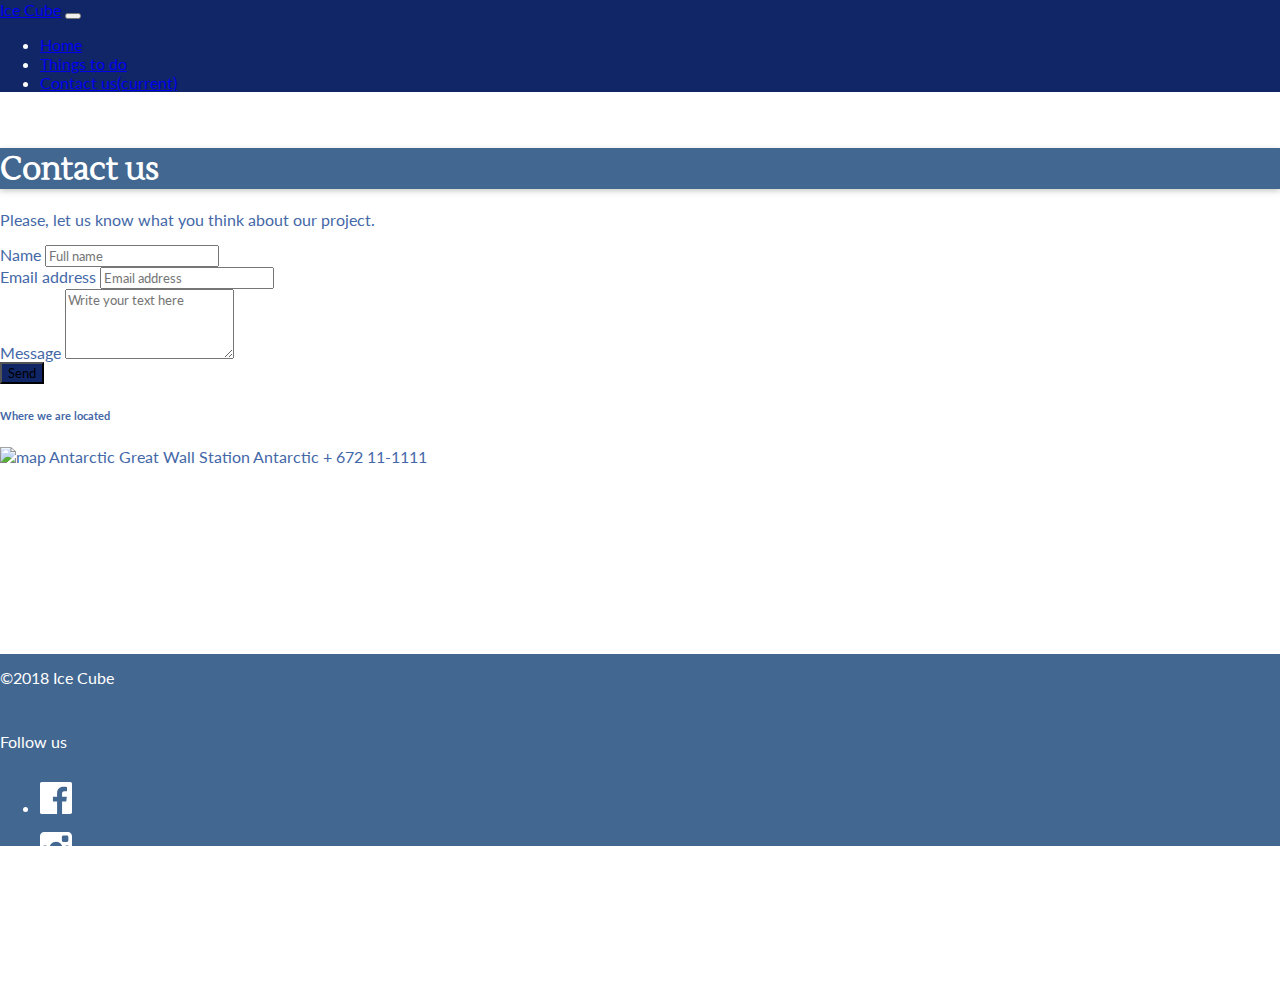
==== contact.html @ 8833d7fd "first" ====
<!DOCTYPE html>
<html lang="en">

<head>
    <meta charset="UTF-8">
    <meta name="viewport" content="width=device-width, initial-scale=1, shrink-to-fit=no">
    <link rel="stylesheet" href="https://maxcdn.bootstrapcdn.com/bootstrap/4.0.0-beta.3/css/bootstrap.min.css" integrity="sha384-Zug+QiDoJOrZ5t4lssLdxGhVrurbmBWopoEl+M6BdEfwnCJZtKxi1KgxUyJq13dy" crossorigin="anonymous">
    <link rel="stylesheet" href="css/main.css" />
    <title>Ice Cube</title>
</head>

<body>
    <div class="wrap">
        <nav class="navbar navbar-expand-md fixed-top navbar-dark bg-faded nav-blue">
            <div class="navbar-header clearfix float-sm-left">
                <a class="navbar-brand text-white" href="index.html">Ice Cube</a>
                <button class="navbar-toggler" type="button" data-toggle="collapse" data-target="#collapsemenu" aria-controls="collapsemenu" aria-expanded="false" aria-label="Toggle navigation">
        <span class="navbar-toggler-icon"></span>
        </button>
            </div>
            <div class="collapse navbar-collapse" id="collapsemenu">
                <ul class="navbar-nav mr-auto">
                    <li class="nav-item"> <a class="nav-link" href="../index.html#about">Home</a></li>
                    <li class="nav-item"> <a class="nav-link" href="../help.html">Things to do</a></li>
                    <li class="nav-item active"> <a class="nav-link" href="#">Contact us<span class="sr-only">(current)</span></a></li>
                </ul>
            </div>
        </nav>
        <header>
            <div class="container-fluid pt-3 pb-3 mb-3 mt-3 container-title">
                <div class="container">
                    <h1>Contact us</h1>
                </div>
            </div>
        </header>
        <main>
            <div class="container">
                <p class="mb-3">Please, let us know what you think about our project.</p>
                <div class="row">
                    <div class="col-md-6 mb-3">
                        <form>
                            <div class="form-group">
                                <label for="name">Name</label>
                                <input type="text" class="form-control" id="name" placeholder="Full name">
                            </div>
                            <div class="form-group">
                                <label for="email">Email address</label>
                                <input type="email" class="form-control" id="email" aria-describedby="emailHelp" placeholder="Email address">
                            </div>
                            <div class="form-group">
                                <label for="message">Message</label>
                                <textarea class="form-control" id="message" rows="4" placeholder="Write your text here"></textarea>
                            </div>
                            <button type="submit" class="btn btn-blue text-white">Send</button>
                        </form>
                    </div>
                    <div class="col-md-6">
                        <h6>Where we are located</h6>
                        <img class="img-fluid rounded" src="https://maps.googleapis.com/maps/api/staticmap?center=Antarctic+Great+Wall+Station&zoom=13&scale=1&size=400x400&maptype=roadmap&key=AIzaSyApduxmn2AqMPY_7AI0eBJPUo_Sp8_deag&format=png&visual_refresh=true" alt="map">
                        <span class="small d-block mt-1">Antarctic Great Wall Station</span>
                        <span class="small d-block">Antarctic</span>
                        <span class="small d-block">+ 672 11-1111</span>
                    </div>
                </div>
            </div>
        </main>
        <div class="push"></div>
    </div>
    <footer class="footer text-center w-100 pt-2 pb-1 mt-2">
        <div class="container">
            <div class="row">
                <div class="col-md-8">
                    <spam class="text-white small mb-0">&copy;<time datetime="2018">2018</time> Ice Cube</spam>
                </div>
                <div class="col-md-4">
                    <p class="mb-0">Follow us</p>
                    <ul class="pl-0">
                        <li class="d-inline-block pr-1">
                            <a href="http://www.facebook.com" target="_blank">
                                <img data-src="img/social.svg" class="iconic iconic-md" data-type="facebook" alt="facebook" />
                            </a>
                        </li>
                        <li class="d-inline-block pr-1">
                            <a href="http://www.instagram.com" target="_blank">
                                <img data-src="img/social.svg" class="iconic iconic-md" data-type="instagram" alt="instagram" />
                            </a>
                        </li>
                        <li class="d-inline-block pr-1">
                            <a href="http://www.linkedin.com" target="_blank">
                                <img data-src="img/social.svg" class="iconic iconic-md" data-type="linkedin" alt="linkedin" />
                            </a>
                        </li>
                        <li class="d-inline-block pr-1">
                            <a href="http://www.twitter.com" target="_blank">
                                <img data-src="img/social.svg" class="iconic iconic-md" data-type="twitter" alt="twitter" />
                            </a>
                        </li>
                    </ul>
                </div>
            </div>
        </div>
    </footer>
    <script src="../js/iconic.min.js"></script>
    <script src="https://code.jquery.com/jquery-3.2.1.slim.min.js" integrity="sha384-KJ3o2DKtIkvYIK3UENzmM7KCkRr/rE9/Qpg6aAZGJwFDMVNA/GpGFF93hXpG5KkN" crossorigin="anonymous"></script>
    <script src="https://cdnjs.cloudflare.com/ajax/libs/popper.js/1.12.9/umd/popper.min.js" integrity="sha384-ApNbgh9B+Y1QKtv3Rn7W3mgPxhU9K/ScQsAP7hUibX39j7fakFPskvXusvfa0b4Q" crossorigin="anonymous"></script>
    <script src="https://maxcdn.bootstrapcdn.com/bootstrap/4.0.0-beta.3/js/bootstrap.min.js" integrity="sha384-a5N7Y/aK3qNeh15eJKGWxsqtnX/wWdSZSKp+81YjTmS15nvnvxKHuzaWwXHDli+4" crossorigin="anonymous"></script>
    <script src="../js/main.js"></script>
</body>

</html>
---- css/main.css ----
/************ main.css *****************/

/*
Analogous Colors
#426790
#4468A7
#112666
#447EA7
#40829D
*/

@import url('https://fonts.googleapis.com/css?family=Lustria|Lato');
html,
body {
    height: 100%;
    margin: 0;
    padding: 0;
    background-color: white;
    color: #4468A7;
}

* {
    font-family: Lato, Tahoma, Helvetica, Arial, sans-serif;
}

h1,
h2,
h3,
h4 {
    font-family: Lustria, Times, 'Times New Roman', serif;
}

header {
    margin-top: 3.5rem;
}

.nav-blue {
    background-color: #112666;
    color: white;
}

.btn-blue {
    background-color: #112666;
    transition: fill 0.2s;
}

.btn-blue:hover {
    background-color: #40829D;
}

.btn-blue:active {
    background-color: #447EA7;
}

.jumbotron-title {
    background-image: url(../img/antarctica_bg.jpg);
    background-size: cover;
    display: table-cell;
    height: 94vh;
    width: 100vw;
    vertical-align: middle;
}

.jumbotron-light {
    background-color: white;
    color: #4468A7;
}

.jumbotron-dark {
    color: white;
    background-color: black;
}

.container-title {
    background-color: #426790;
    color: white;
    box-shadow: 0 2px 6px rgba(126, 132, 122, 0.43);
}

.wrap {
    min-height: 94vh;
    height: auto !important;
    margin: 0 auto -12rem;
}

footer,
.push {
    height: 12rem;
}

footer {
    line-height: 3rem;
    background-color: #426790;
    color: white;
}

.iconic {
    fill: white;
    transition: fill 0.2s;
}

.iconic:hover {
    fill: #112666;
}

.iconic:active {
    fill: #112666;
}
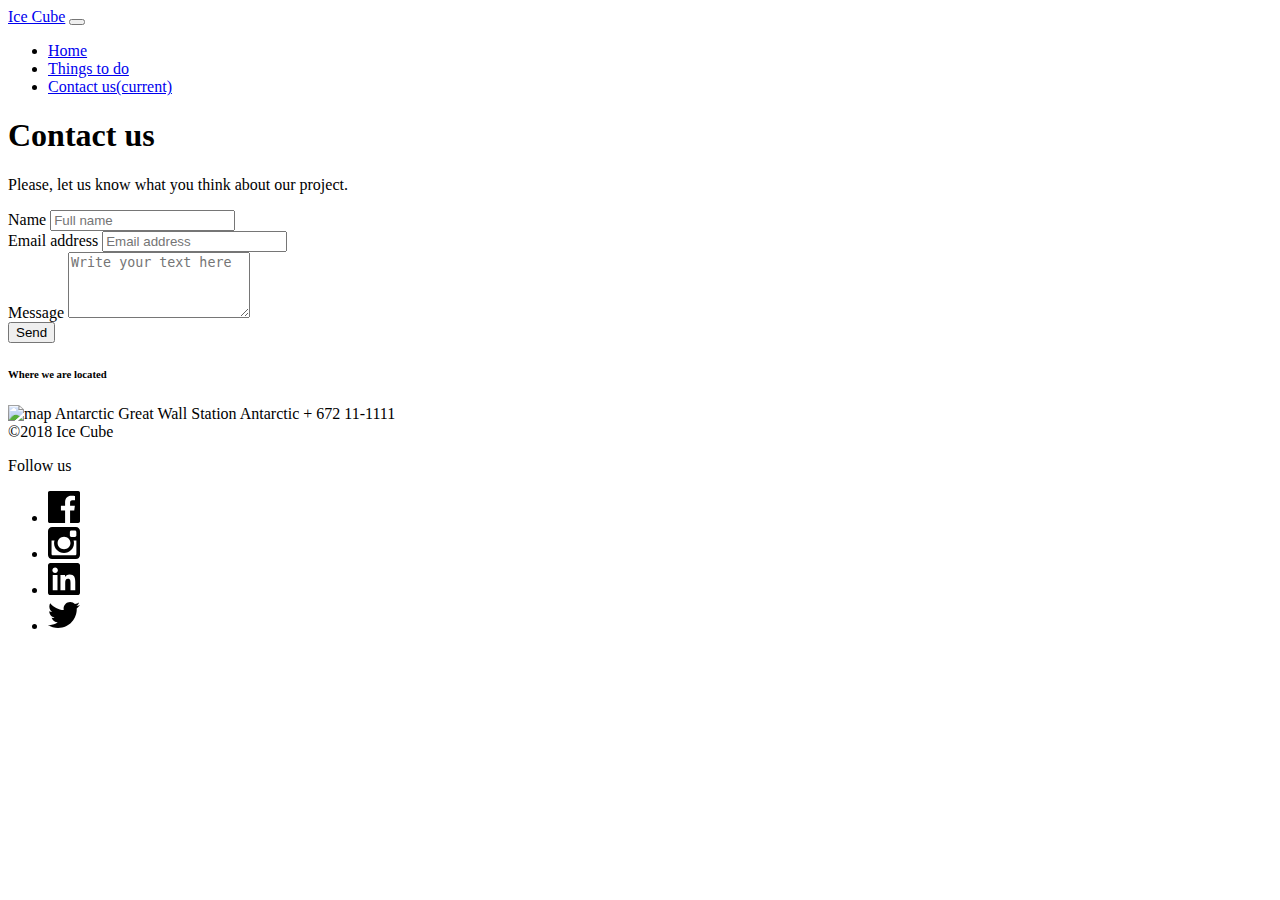
==== commit f298f294: "second" ====
--- a/contact.html
+++ b/contact.html
@@ -5,7 +5,7 @@
     <meta charset="UTF-8">
     <meta name="viewport" content="width=device-width, initial-scale=1, shrink-to-fit=no">
     <link rel="stylesheet" href="https://maxcdn.bootstrapcdn.com/bootstrap/4.0.0-beta.3/css/bootstrap.min.css" integrity="sha384-Zug+QiDoJOrZ5t4lssLdxGhVrurbmBWopoEl+M6BdEfwnCJZtKxi1KgxUyJq13dy" crossorigin="anonymous">
-    <link rel="stylesheet" href="css/main.css" />
+    <link rel="stylesheet" href="./contact.html" />
     <title>Ice Cube</title>
 </head>
 
@@ -20,8 +20,8 @@
             </div>
             <div class="collapse navbar-collapse" id="collapsemenu">
                 <ul class="navbar-nav mr-auto">
-                    <li class="nav-item"> <a class="nav-link" href="../index.html#about">Home</a></li>
-                    <li class="nav-item"> <a class="nav-link" href="../help.html">Things to do</a></li>
+                    <li class="nav-item"> <a class="nav-link" href="./index.html#about">Home</a></li>
+                    <li class="nav-item"> <a class="nav-link" href="./help.html">Things to do</a></li>
                     <li class="nav-item active"> <a class="nav-link" href="#">Contact us<span class="sr-only">(current)</span></a></li>
                 </ul>
             </div>
@@ -77,22 +77,22 @@
                     <ul class="pl-0">
                         <li class="d-inline-block pr-1">
                             <a href="http://www.facebook.com" target="_blank">
-                                <img data-src="img/social.svg" class="iconic iconic-md" data-type="facebook" alt="facebook" />
+                                <img data-src="./img/social.svg" class="iconic iconic-md" data-type="facebook" alt="facebook" />
                             </a>
                         </li>
                         <li class="d-inline-block pr-1">
                             <a href="http://www.instagram.com" target="_blank">
-                                <img data-src="img/social.svg" class="iconic iconic-md" data-type="instagram" alt="instagram" />
+                                <img data-src="./img/social.svg" class="iconic iconic-md" data-type="instagram" alt="instagram" />
                             </a>
                         </li>
                         <li class="d-inline-block pr-1">
                             <a href="http://www.linkedin.com" target="_blank">
-                                <img data-src="img/social.svg" class="iconic iconic-md" data-type="linkedin" alt="linkedin" />
+                                <img data-src="./img/social.svg" class="iconic iconic-md" data-type="linkedin" alt="linkedin" />
                             </a>
                         </li>
                         <li class="d-inline-block pr-1">
                             <a href="http://www.twitter.com" target="_blank">
-                                <img data-src="img/social.svg" class="iconic iconic-md" data-type="twitter" alt="twitter" />
+                                <img data-src="./img/social.svg" class="iconic iconic-md" data-type="twitter" alt="twitter" />
                             </a>
                         </li>
                     </ul>
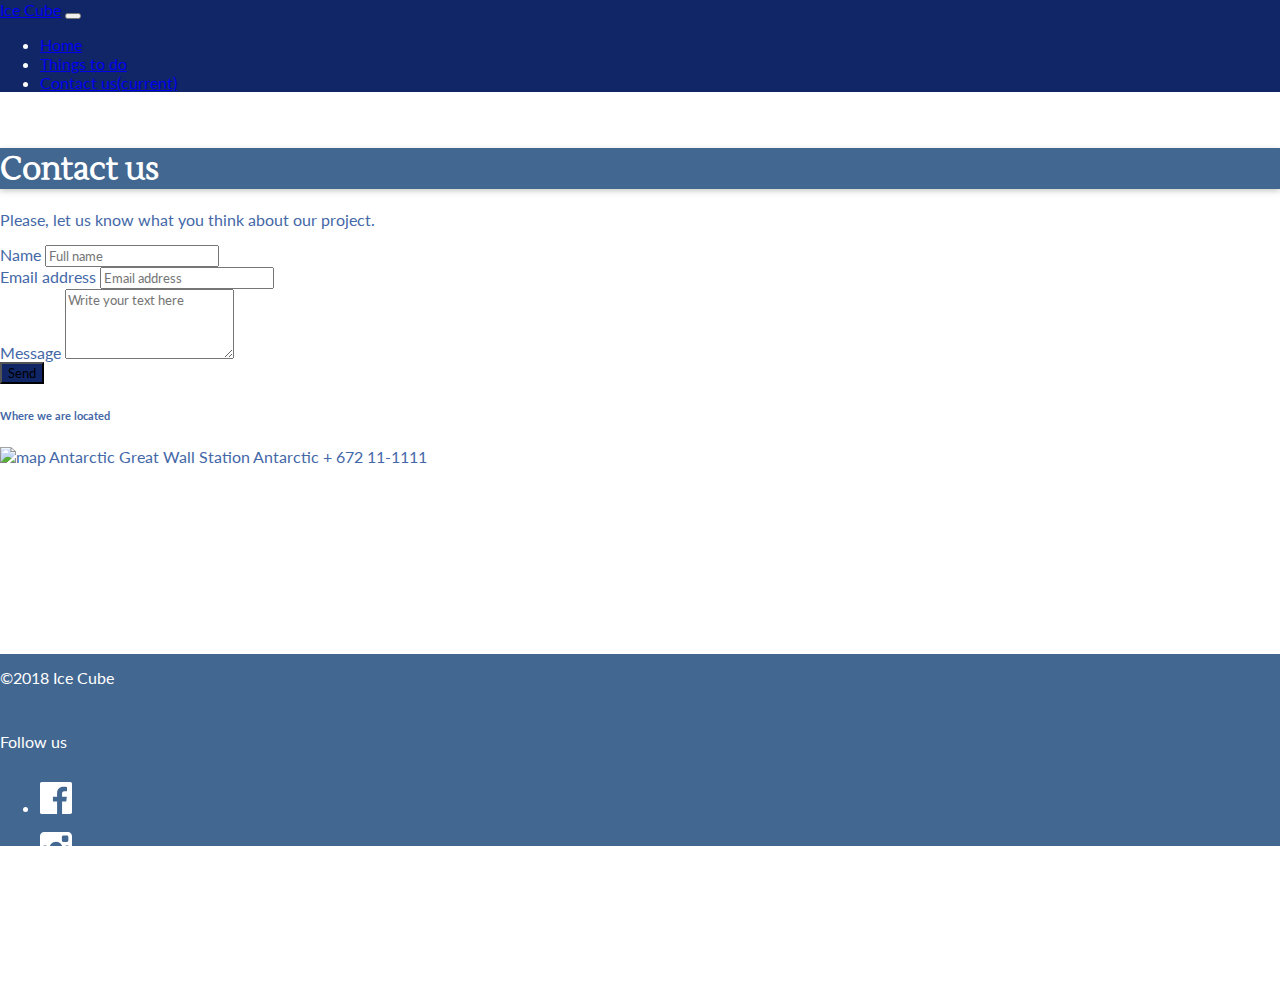
==== commit 3274e515: "fourth" ====
--- a/contact.html
+++ b/contact.html
@@ -5,7 +5,7 @@
     <meta charset="UTF-8">
     <meta name="viewport" content="width=device-width, initial-scale=1, shrink-to-fit=no">
     <link rel="stylesheet" href="https://maxcdn.bootstrapcdn.com/bootstrap/4.0.0-beta.3/css/bootstrap.min.css" integrity="sha384-Zug+QiDoJOrZ5t4lssLdxGhVrurbmBWopoEl+M6BdEfwnCJZtKxi1KgxUyJq13dy" crossorigin="anonymous">
-    <link rel="stylesheet" href="./contact.html" />
+    <link rel="stylesheet" href="css/main.css" />
     <title>Ice Cube</title>
 </head>
 
@@ -20,8 +20,8 @@
             </div>
             <div class="collapse navbar-collapse" id="collapsemenu">
                 <ul class="navbar-nav mr-auto">
-                    <li class="nav-item"> <a class="nav-link" href="./index.html#about">Home</a></li>
-                    <li class="nav-item"> <a class="nav-link" href="./help.html">Things to do</a></li>
+                    <li class="nav-item"> <a class="nav-link" href="index.html#about">Home</a></li>
+                    <li class="nav-item"> <a class="nav-link" href="help.html">Things to do</a></li>
                     <li class="nav-item active"> <a class="nav-link" href="#">Contact us<span class="sr-only">(current)</span></a></li>
                 </ul>
             </div>
@@ -77,22 +77,22 @@
                     <ul class="pl-0">
                         <li class="d-inline-block pr-1">
                             <a href="http://www.facebook.com" target="_blank">
-                                <img data-src="./img/social.svg" class="iconic iconic-md" data-type="facebook" alt="facebook" />
+                                <img data-src="img/social.svg" class="iconic iconic-md" data-type="facebook" alt="facebook" />
                             </a>
                         </li>
                         <li class="d-inline-block pr-1">
                             <a href="http://www.instagram.com" target="_blank">
-                                <img data-src="./img/social.svg" class="iconic iconic-md" data-type="instagram" alt="instagram" />
+                                <img data-src="img/social.svg" class="iconic iconic-md" data-type="instagram" alt="instagram" />
                             </a>
                         </li>
                         <li class="d-inline-block pr-1">
                             <a href="http://www.linkedin.com" target="_blank">
-                                <img data-src="./img/social.svg" class="iconic iconic-md" data-type="linkedin" alt="linkedin" />
+                                <img data-src="img/social.svg" class="iconic iconic-md" data-type="linkedin" alt="linkedin" />
                             </a>
                         </li>
                         <li class="d-inline-block pr-1">
                             <a href="http://www.twitter.com" target="_blank">
-                                <img data-src="./img/social.svg" class="iconic iconic-md" data-type="twitter" alt="twitter" />
+                                <img data-src="img/social.svg" class="iconic iconic-md" data-type="twitter" alt="twitter" />
                             </a>
                         </li>
                     </ul>
@@ -100,11 +100,11 @@
             </div>
         </div>
     </footer>
-    <script src="../js/iconic.min.js"></script>
+    <script src="js/iconic.min.js"></script>
     <script src="https://code.jquery.com/jquery-3.2.1.slim.min.js" integrity="sha384-KJ3o2DKtIkvYIK3UENzmM7KCkRr/rE9/Qpg6aAZGJwFDMVNA/GpGFF93hXpG5KkN" crossorigin="anonymous"></script>
     <script src="https://cdnjs.cloudflare.com/ajax/libs/popper.js/1.12.9/umd/popper.min.js" integrity="sha384-ApNbgh9B+Y1QKtv3Rn7W3mgPxhU9K/ScQsAP7hUibX39j7fakFPskvXusvfa0b4Q" crossorigin="anonymous"></script>
     <script src="https://maxcdn.bootstrapcdn.com/bootstrap/4.0.0-beta.3/js/bootstrap.min.js" integrity="sha384-a5N7Y/aK3qNeh15eJKGWxsqtnX/wWdSZSKp+81YjTmS15nvnvxKHuzaWwXHDli+4" crossorigin="anonymous"></script>
-    <script src="../js/main.js"></script>
+    <script src="js/main.js"></script>
 </body>
 
 </html>
--- a/css/main.css
+++ b/css/main.css
@@ -0,0 +1,108 @@
+/************ main.css *****************/
+
+/*
+Analogous Colors
+#426790
+#4468A7
+#112666
+#447EA7
+#40829D
+*/
+
+@import url('https://fonts.googleapis.com/css?family=Lustria|Lato');
+html,
+body {
+    height: 100%;
+    margin: 0;
+    padding: 0;
+    background-color: white;
+    color: #4468A7;
+}
+
+* {
+    font-family: Lato, Tahoma, Helvetica, Arial, sans-serif;
+}
+
+h1,
+h2,
+h3,
+h4 {
+    font-family: Lustria, Times, 'Times New Roman', serif;
+}
+
+header {
+    margin-top: 3.5rem;
+}
+
+.nav-blue {
+    background-color: #112666;
+    color: white;
+}
+
+.btn-blue {
+    background-color: #112666;
+    transition: fill 0.2s;
+}
+
+.btn-blue:hover {
+    background-color: #40829D;
+}
+
+.btn-blue:active {
+    background-color: #447EA7;
+}
+
+.jumbotron-title {
+    background-image: url(../img/antarctica_bg.jpg);
+    background-size: cover;
+    display: table-cell;
+    height: 94vh;
+    width: 100vw;
+    vertical-align: middle;
+}
+
+.jumbotron-light {
+    background-color: white;
+    color: #4468A7;
+}
+
+.jumbotron-dark {
+    color: white;
+    background-color: black;
+}
+
+.container-title {
+    background-color: #426790;
+    color: white;
+    box-shadow: 0 2px 6px rgba(126, 132, 122, 0.43);
+}
+
+.wrap {
+    min-height: 94vh;
+    height: auto !important;
+    margin: 0 auto -12rem;
+}
+
+footer,
+.push {
+    height: 12rem;
+}
+
+footer {
+    line-height: 3rem;
+    background-color: #426790;
+    color: white;
+}
+
+.iconic {
+    fill: white;
+    transition: fill 0.2s;
+}
+
+.iconic:hover {
+    fill: #112666;
+}
+
+.iconic:active {
+    fill: #112666;
+}
